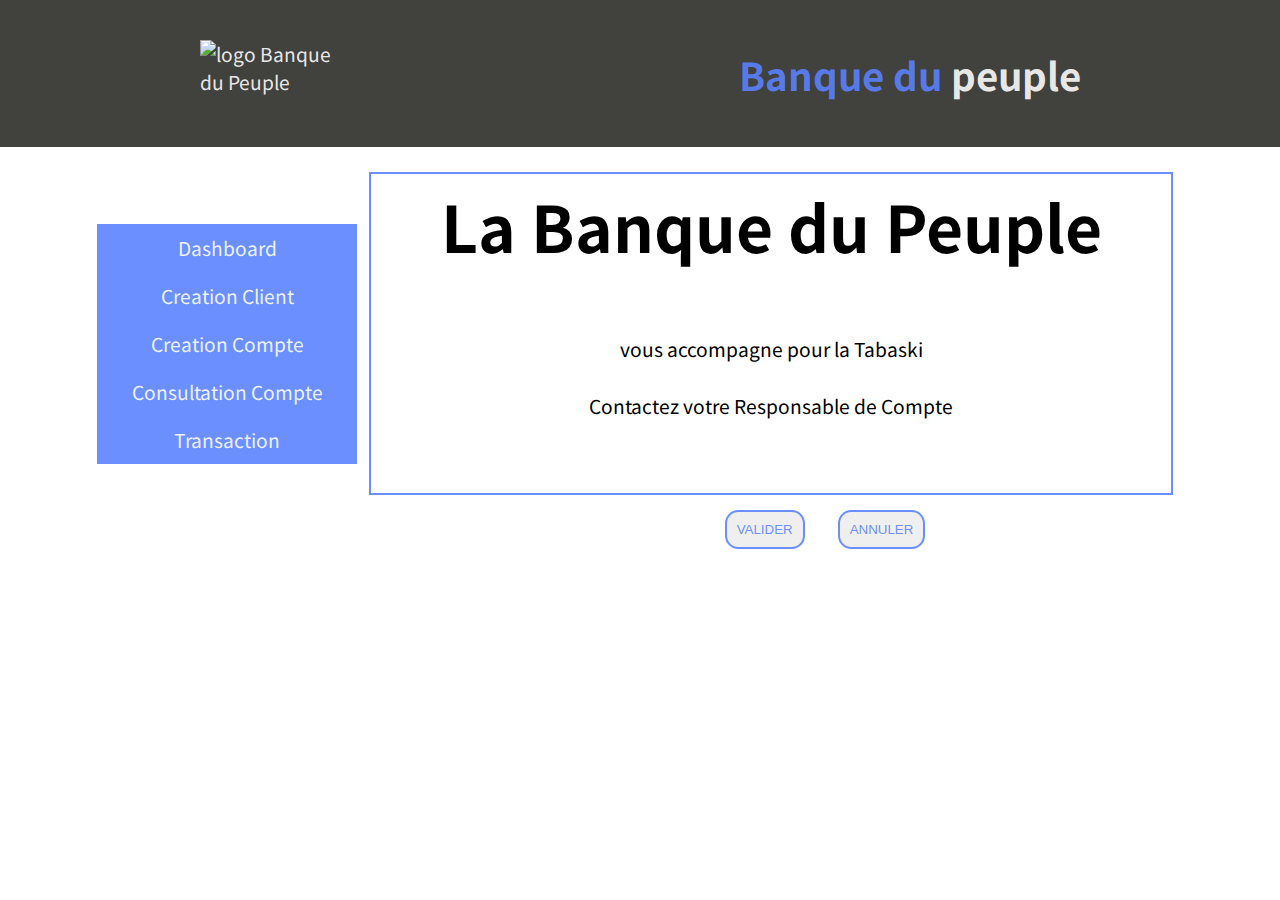
==== index.html @ bff7bf02 "first html css js commit" ====
<!DOCTYPE html>
<html lang="fr">
<head>
    <meta charset="UTF-8"/>
    <meta name="viewport" content="width=device-width, initial-scale=1.0"/>
    <link rel="stylesheet" href="style.css"/>
    <link href="https://fonts.googleapis.com/css2?family=Noto+Sans+JP&display=swap" rel="stylesheet"/>
    <title>Interface Client</title>
    <meta name="description" content="Interface client Banque du Peuple"/>
    <meta name="keywords" content="Interface, client, banque du Peuple"/>
    <meta name="author" content="Marie Perle"/>


</head>

    <body>
<!-----------------header contiendra logo + titre------>

        <header>
                    
            <h1><span>Banque du</span> peuple</h1>
            <img src="image/logo2-bp.jpg" alt="logo Banque du Peuple">
        
        </header>
        
        <main>
            <!-----------------contiendra le ide barre et le contenu principal------>

            <!-----------------aside contiendra le dashboard en side barre gauche------>

            <aside >
            
                <ul class="main-nav">
                    <li><a href="index.html">Dashboard</a></li>
                    <li><a href="creaclt.html">Creation Client</a></li>
                    <li><a href="creacompte.html">Creation Compte</a></li>
                    <li><a href="#">Consultation Compte</a></li>
                    <li><a href="#">Transaction</a></li>
                </ul>
                
            </aside>
    
            
    <!----
<!-Le formulaire pour le login et mot de passe n'est pas utile dans ce cas. On sait que le Responsable de compte a déjà fait son login lors de l'ouverture de sa machine. Répéter le login alourdira le process
    <div class="authentification"></div>
            
    <form action="authentifier">
        <h2> Authentification </h2>
        
        <label for="login">Saisir votre login</label>
            <input type="text" id="login" name="login" placeholder = "Login" required>
        <label for="password">Saisir votre mot de passe</label>
            <input type="text" id="password" name="password" placeholder = "Mot de passe" required>
        <input type="submit" value = "Validez">
        
    </form>

</div>-->

        <div class="creerClt">
                

                <h2> La Banque du Peuple </h2>
                <p>vous accompagne pour la Tabaski</p>
                <p>Contactez votre Responsable de Compte</p>

                
    </main>


    <footer>
        <input class = boutton type="submit" value="VALIDER">
        <input class = boutton type="submit" value="ANNULER">

    </footer>


</body>
</html>
---- style.css ----
body{
    margin: 0;
    font-family: 'Noto Sans JP', sans-serif;
    background-color: rgb(255, 255, 255, 0.9);
    }
    
    header{
    background-color: rgb(44, 44, 40, 0.9) ;
    color : rgb(255, 255, 255, 0.9);
    font-size: 1.2em;
    padding: 20px 5px;
    background-position: center center;
    display: flex;
    justify-content : space-around;
    
    }
    
    header h1 span{
    color : rgb(91, 131, 255, 0.9)
    
    }
    header h1{
        order: 1;
          }
    
    header img{
        width: 150px;
        padding-top: 20px;
    }
    
    main{
        display:flex;
        padding : 40px;
        box-sizing: border-box;
        text-align: center;
        margin : 5px;
    }

    
    main aside{
        justify-content: flex-start;
        font-size: 1.2em;
        margin : 2px;
        width: 300px;
        padding : 10px;
        
    }
    
    main aside ul li{
        text-decoration: none;
        list-style: none;
        justify-content: center;
        color : rgb(255, 255, 255, 0.9);
        background-color: rgb(91, 131, 255, 0.9);
        padding: 10px 5px;
        text-align: center;
    
    }
    
    main aside ul li a{
        text-decoration: none;
        list-style: none;
        color : rgb(255, 255, 255, 0.9);
           
    }

    .creerClt{
        justify-content: flex-end;
        width: 800px;
        float : right;
        border: 2px solid rgb(91, 131, 255, 0.9);
        padding : 5px 0;
        margin-top : -20px;
        
    }

    .creerClt h2{
        font-size: 4em;
        margin-top : 0;
        padding-bottom: 10px;
    }

    .creerClt p{
        font-size: 1.2em;
        margin-top : 0;
        padding-bottom: 10px;
    }

    footer{
        text-align: center;
        background-color: rgb(255, 255, 255, 0.9);
        font-size: 0.8em;
        margin: 0 0 0 400px;
        margin-top: -30px;
    }

    footer .boutton{
        margin-right : 30px;
        color:rgb(91, 131, 255, 0.9);
        border: 2px solid rgb(91, 131, 255, 0.9); 
        border-radius: 1em;
        padding : 10px;
    


    }
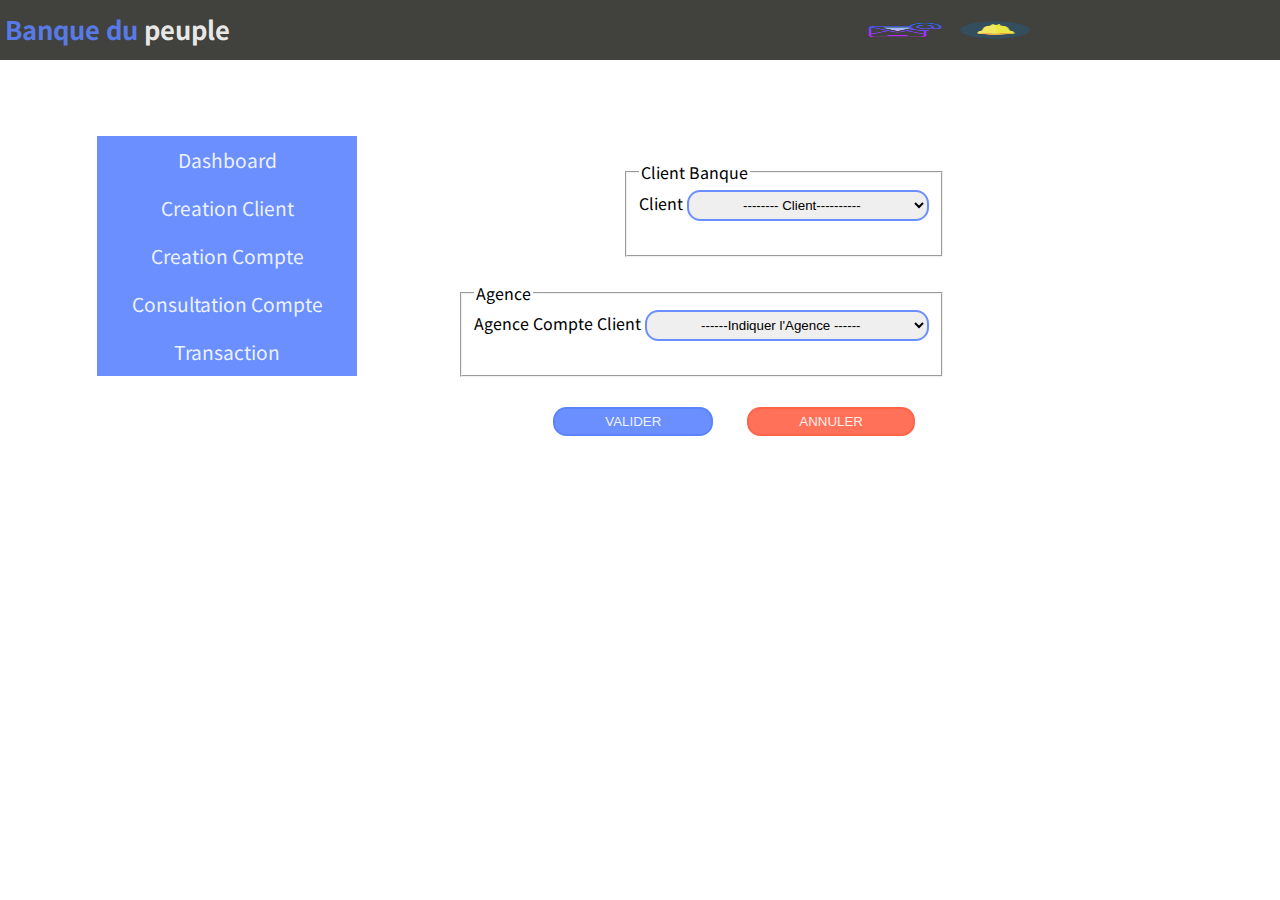
==== commit dbed8080: "javascript fix" ====
--- a/index.html
+++ b/index.html
@@ -9,7 +9,7 @@
     <meta name="description" content="Interface client Banque du Peuple"/>
     <meta name="keywords" content="Interface, client, banque du Peuple"/>
     <meta name="author" content="Marie Perle"/>
-
+    <script src="main.js"></script>
 
 </head>
 
@@ -19,12 +19,13 @@
         <header>
                     
             <h1><span>Banque du</span> peuple</h1>
-            <img src="image/logo2-bp.jpg" alt="logo Banque du Peuple">
+            <img src="image/cloche.png" alt="logo Banque du Peuple"class="img1">
+            <img src="image/envelope_maket.png" alt="logo Banque du Peuple" class="img2">
         
         </header>
         
         <main>
-            <!-----------------contiendra le ide barre et le contenu principal------>
+            <!-----------------contiendra le side barre et le contenu principal------>
 
             <!-----------------aside contiendra le dashboard en side barre gauche------>
 
@@ -58,23 +59,49 @@
 
 </div>-->
 
-        <div class="creerClt">
+            <section class="Clt">
                 
+                <form id="cltForm" onsubmit="return validate()" >
 
-                <h2> La Banque du Peuple </h2>
-                <p>vous accompagne pour la Tabaski</p>
-                <p>Contactez votre Responsable de Compte</p>
+                                
+                    <fieldset>
+                        <legend>Client Banque</legend>
+                        <label for="client">Client</label>
+                        
+                        <select required name="client" id="clientclient">
+                            <option value="0">-------- Client----------</option>
+                                <option value="1">Nouveau client</option>
+                                <option value="2">Déjà Client </option>
 
+                        </select><br></br>
+                    </fieldset><br></br>
                 
-    </main>
+                    <fieldset>
+                        <legend>Agence</legend>
+                        <label for="regAgence">Agence Compte Client</label>
 
+                        <select required name="agence" id="regAgence">
+                            <option value="0">------Indiquer l'Agence ------</option>
+                                <option value="1">agence1</option>
+                                <option value="2">agence2</option>
+                                
+                        </select><br><br/>
+                            
+                    </fieldset>
+                    
+                    <div>
+                        <button type="submit" class = "bouttonV">VALIDER</button >
+                        <button type="reset" class = "bouttonA">ANNULER</button>  
+            
+                    </div>
 
-    <footer>
-        <input class = boutton type="submit" value="VALIDER">
-        <input class = boutton type="submit" value="ANNULER">
+                </form>
 
-    </footer>
+            </div>
 
+        </main>
+        
 
+        <script src="main.js"></script>
 </body>
 </html>
--- a/style.css
+++ b/style.css
@@ -4,45 +4,61 @@
     background-color: rgb(255, 255, 255, 0.9);
     }
     
-    header{
+header{
     background-color: rgb(44, 44, 40, 0.9) ;
     color : rgb(255, 255, 255, 0.9);
-    font-size: 1.2em;
+    font-size: 0.8em;
     padding: 20px 5px;
     background-position: center center;
+    height: 20px;
     display: flex;
-    justify-content : space-around;
+
+}
     
-    }
-    
-    header h1 span{
+header h1 span{
     color : rgb(91, 131, 255, 0.9)
     
-    }
-    header h1{
+}
+
+header h1{
+        justify-content: flex-start;
+        width: 850px;
+        margin-top: -10px;
+
+
+}
+    
+header img{
+        justify-content: flex-end;
+        width: 80px;
+        padding-left: 10px;
+     
+}
+
+header .img1{
         order: 1;
-          }
+
+} 
+
     
-    header img{
-        width: 150px;
-        padding-top: 20px;
-    }
-    
-    main{
+main{
+        width: 1000px;
         display:flex;
         padding : 40px;
         box-sizing: border-box;
         text-align: center;
         margin : 5px;
-    }
+}
 
-    
-    main aside{
+ 
+
+main aside{
         justify-content: flex-start;
         font-size: 1.2em;
         margin : 2px;
         width: 300px;
         padding : 10px;
+       position: absolute;
         
     }
     
@@ -54,53 +70,77 @@
         background-color: rgb(91, 131, 255, 0.9);
         padding: 10px 5px;
         text-align: center;
-    
+            
     }
     
     main aside ul li a{
         text-decoration: none;
         list-style: none;
         color : rgb(255, 255, 255, 0.9);
-           
+         
     }
 
-    .creerClt{
+
+main section form{
         justify-content: flex-end;
-        width: 800px;
+        width: 750px;
         float : right;
-        border: 2px solid rgb(91, 131, 255, 0.9);
         padding : 5px 0;
-        margin-top : -20px;
-        
-    }
+        margin-top: 50px;
+        margin-left: 150px;
+        text-align: end;
+}
 
-    .creerClt h2{
-        font-size: 4em;
-        margin-top : 0;
-        padding-bottom: 10px;
-    }
+fieldset{
+        display: inline;
 
-    .creerClt p{
-        font-size: 1.2em;
-        margin-top : 0;
-        padding-bottom: 10px;
-    }
+}
 
-    footer{
-        text-align: center;
-        background-color: rgb(255, 255, 255, 0.9);
-        font-size: 0.8em;
-        margin: 0 0 0 400px;
-        margin-top: -30px;
-    }
-
-    footer .boutton{
-        margin-right : 30px;
-        color:rgb(91, 131, 255, 0.9);
+main section form input{
         border: 2px solid rgb(91, 131, 255, 0.9); 
         border-radius: 1em;
-        padding : 10px;
-    
+        padding : 5px 50px;
+}    
+
+main section form select{
+        border: 2px solid rgb(91, 131, 255, 0.9); 
+        border-radius: 1em;
+        padding : 5px 50px;
+} 
 
 
-    }+.bouttonV{
+        margin-top: 30px;    
+        margin-right : 30px;
+        padding: 5px 50px;
+        color:rgb(255, 255, 255, 0.9);
+        border: 2px solid rgb(91, 131, 255, 0.9); 
+        background-color: rgb(91, 131, 255, 0.9); ; 
+        border-radius: 1em;
+        
+       
+       
+}    
+    
+.bouttonA{
+        margin-right : 30px;
+        padding : 5px 50px;
+        color:rgb(255,255,255, 0.9);
+        border: 2px solid rgb(255,99,71, 0.9);
+        background-color:rgb(255,99,71, 0.9) ;
+        border-radius: 1em;
+        
+        
+}
+
+section form .message{
+    
+    background-color: rgb(‎255, 83, 73, 0.9);
+    text-align: center;
+    font-size: 0.5em;
+    color: 255,255,255, 0.9;
+}
+
+
+
+
